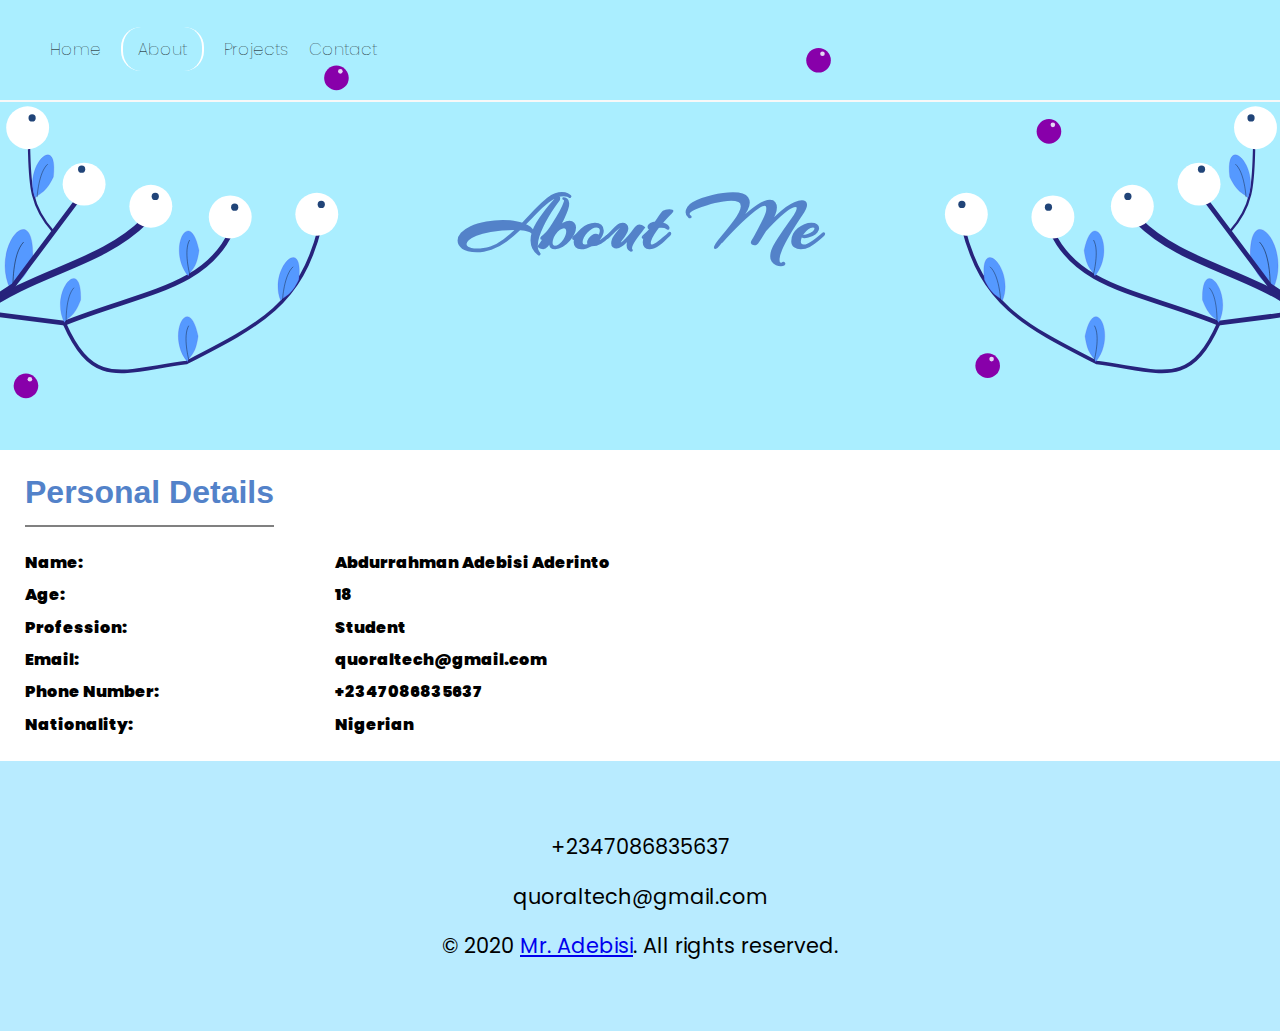
==== about.html @ 515f103b "Add files via upload" ====
<!DOCTYPE html>
<html lang="en">
  <head>
    <meta charset="UTF-8" />
    <meta name="viewport" content="width=device-width, initial-scale=1.0" />
    <link
      href="https://fonts.googleapis.com/css2?family=Poppins:wght@200&display=swap"
      rel="stylesheet"
    />
    <link href="https://fonts.googleapis.com/css2?family=Arizonia&display=swap" rel="stylesheet">
    <link rel="stylesheet" href="css/style.css" />
    <link rel="stylesheet" href="css/navbar.css" />
    <link rel="stylesheet" href="css/about.css" />
    <link rel="shorcut icon" type="image/x-icon" href="favicon.ico">
    <title>Adebisi Aderinto - Web Designer & Web developer</title>
  </head>
  <body>
    <div class="menu-wrap">
        <input type="checkbox" class="toggler" />
        <div class="hamburger"><div></div></div>
        <div class="menu">
          <div>
            <div class="nav-bar">
              <ul class="nav-links">
                <li><a href="index.html">Home</a></li>
                <li><a href="about.html" class="active">About</a></li>
                <li><a href="projects.html">Projects</a></li>
                <li><a href="contact.html">Contact</a></li>
              </ul>
            </div>
          </div>
        </div>
    </div>
    <div class="about">
        <h1>About Me</h1>
    </div>
    <h1 class="heading">Personal Details</h1>
    <div class="my-info">
        <div class="info">
            <p>Name:</p>
        </div>
        <div class="info">
            <p>Abdurrahman Adebisi Aderinto</p>
        </div>
        <div class="info">
            <p>Age:</p>
        </div>
        <div class="info">
            <p>18</p>
        </div>
        <div class="info">
            <p>Profession:</p>
        </div>
        <div class="info">
            <p>Student</p>
        </div>
        <div class="info">
            <p>Email:</p>
        </div>
        <div class="info">
            <p>quoraltech@gmail.com</p>
        </div>
        <div class="info">
            <p>Phone Number:</p>
        </div>
        <div class="info">
            <p>+2347086835637</p>
        </div>
        <div class="info">
            <p>Nationality:</p>
        </div>
        <div class="info">
            <p>Nigerian</p>
        </div>
    </div>
    <div class="footer">
        <p>+2347086835637</p>
        <p>quoraltech@gmail.com</p> 
        <p>© 2020 <a href="https://github.com/MrAdebisi">Mr. Adebisi</a>. All rights reserved.</p>
    </div>
  </body>
  <footer>
    <script src="js/index.js"></script>
  </footer>
</html>
---- css/style.css ----
*{
    box-sizing: border-box;
    margin: 0;
    padding: 0;
}
body{
    height: 100%;
    width: 100%;
}
h1{
    color: rgb(83, 130, 201);
}

.showcase{
    z-index: -1;
    height: 100vh;
    display: flex;
    flex-direction: column;
    justify-content: center;
    align-items: center;
    margin-bottom: 25px;
    background: url(../img/backdrop.svg);
    height: 100vh;
    width: 100%;
    z-index: -2;
    background-size: cover;
    background-position: center;
    background-repeat: no-repeat;
    justify-content: center;
}
.showcase img{
    width: 20%;
    margin: 0px 0px 20px 0px;
}
.showcase h1{
    color: rgb(5, 34, 71);
    font-size: 3em;
    font-family: 'Poppins', sans-serif;
    text-align: center;
}
.showcase h5{
    font-size: 1.5em;
}
.animateContainer{
    width: fit-content;
    height: fit-content;
    display: flex;
}
.showcase p{
    font-family: 'Poppins',sans-serif;
    font-size: calc(18px + 0.2vw);
}

.content{
    height: 100%;
    width: 100%;
    display: flex;
    flex-direction: column;
    align-items: center;
    justify-content: center;
    text-align: center;
    margin-bottom: 10px;
}
.content img{
    width: 30%;
    margin-bottom: 20px;
}
.content h2{
    font-size: 2em;
    font-family: 'Poppins', sans-serif;
}
.content-section-1{
    width: 100%;
    height: 100%;
}
.content-section-1 p{
    width: 25%;
    margin-left: auto;
    margin-right: auto;
    font-size: 1.2em;
    font-family: 'Poppins', sans-serif;
}
.content-section-2{
    width: 100%;
    height: 100%;
}
.web-design{
    display: flex;
    height: 100%;
    align-items: center;
    width: 100%;
    justify-content: center;
    text-align: center;
}
.web-design img{
    width: 20% !important;
    margin: 20px;
}
.web-design-text{
    width: 30%;
    display: flex;
    flex-direction: column;
    justify-content: center;
    align-items: center;
    text-align: left !important;
}
.web-design-text p{
    width: 100%;
    font-family: 'Poppins', sans-serif;
    font-size: 1.2em;
}
.web-design-text h2{
    width: 100%;
}
hr{
    color: black;
    width: 10%;
    margin: 50px auto;
    border-style: none;
    border-top-style: dotted;
    border-width: 5px;
}
.remark{
    height: 100%;
    width: 100%;
    margin: 20px auto 50px auto;
}
.remark h1{
    font-size: 3em;
    font-family: 'Poppins', sans-serif;
}
.remark p{
    width: 35%;
    margin: 10px auto 10px auto;
    font-family: 'Poppins', sans-serif;
    text-align: center;
    font-size: 1.2em;
}
.msg-btn{
    background-color: rgb(141, 141, 219);
    padding: 20px 30px 20px 30px;
    color: white;
    font-family: 'Poppins', sans-serif;
    font-size: 1.2em;
    border: none;
    border-radius: 10px;
    position: relative;
    top: 20px;
    text-decoration: none;
}
.msg-btn:hover{
    transition:all 0.3s ease;
    background-color: rgb(111, 111, 216);
}

.footer{
    height: 30vh;
    width: 100%;
    background-color: rgb(184, 235, 255);
    display: flex;
    flex-direction: column;
    align-items: center;
    justify-content: center;
    text-align: center;
}
.footer p{
    font-size: 1.3em;
    margin: 10px;
    font-family: 'Poppins', sans-serif;
}



@media only screen and (max-width:900px){
    .content-section-1 p{
        width: 50% !important;
    }
}
@media only screen and (max-width:800px){
    .web-design{
        flex-direction: column;
    }
}
@media only screen and (max-width:700px){
    .showcase img{
        width: 40%;
    }
    .content img{
        width: 50% !important;
    }
    .web-design-text{
        text-align: center !important;
        width: 50%;
    }

}
@media only screen and (max-width:600px){
    .footer{
        width: 80%;
        margin-left: auto;
        margin-right: auto;
    }
    .remark p{
        width: 50%;
    }
}
@media only screen and (max-width:400px){
    .remark p{
        width: 80%;
    }
}
---- css/navbar.css ----
:root {
    --primary-color:rgba(33, 116, 131, 0.445);
    --overlay-color: rgba(82, 119, 185, 0.514);
    --menu-speed: 0.75s;
}
*{
    box-sizing: border-box;
    margin: 0;
    padding: 0;
}
body{
    font-family: 'Roboto', sans-serif;
    line-height: 1.4;
    overflow-x: hidden !important;
    width: 100%;
    height: 100%;
    max-width: 100vw;
}
.menu-wrap ul{
    list-style: none;
}
.menu-wrap .toggler{
    position: absolute;
    top: 0;
    left: 0;
    z-index: 2;
    cursor: pointer;
    width: 50px;
    height: 50px;
    opacity: 0;
}

.menu-wrap{
    position: absolute;
    top: 0px;
    left: 0px;
    z-index: 6;
}
.nav-bar li{
    display: inline;
}
.nav-bar{
    position: absolute;
    z-index: 5;
    height: 10vh;
    display: flex;
    align-items: center;
    justify-content: left;
    width:100vw;
    padding: 50px;
    border-bottom:2px solid rgb(248, 248, 248) ;
}
.sticky{
    position: fixed !important;
    top: 0 !important;
    background-color: rgb(184, 235, 255);
}
.nav-links{
    display: flex;
    align-items: center;
}
.nav-links a{
    margin: 0px 20px 0px 0px;
    color: black;
    z-index: 5;
    font-size: 1.05em;
    text-decoration: none;
    font-family: 'Poppins', sans-serif;
    font-weight: lighter;
}
.active{
    border-radius: 20px;
    padding: 10px 15px;
    border-left: 2px solid white;
    border-right: 2px solid white;
}
.nav-links h4{
    font-family: 'Cinzel', serif;
    color: white;
    padding: 10px 30px 10px 10px;
    border-right: 2px solid white;
    margin-left: 10px;
    margin-right: 30px;
}
.nav-links a:hover{
    transition: all 300ms ease;
    border-bottom: 2px solid white;
    padding-left: 0.25rem;
    padding-right: 0.25rem;
    border-radius: 10px;
}
@media only screen and (max-width:600px){
    .logo-text{
        transform: scale(0);
    }
    .nav-bar{
        background-color: transparent !important;
        display: flex;
        height: 100%;
        width: 100%;
        border-bottom: none;
    }
    .nav-links a{
        color: white;
        font-size: 1.5em;
        margin: 0px !important;
        overflow: visible !important;
    }
    .nav-links{
        display: grid;
        grid-template-columns: 1fr;
        grid-template-rows: auto;
        height: 50%;
        width: 100%;
        justify-content: center;
        align-items: center;
        margin-left: auto;
        margin-right: auto;
    }
    .menu-wrap{
        width: 100%;
        position: fixed !important;
        height: 8vh;
        background-color: rgb(125, 167, 247);
        border-bottom: 2px solid rgb(0, 70, 102);
    }
    .menu-wrap .hamburger{ /*the hamburger*/
        position: absolute;
        top: -5px;
        left: 0;
        z-index: 1;
        width: 40px;
        height: 60px;
        background: transparent;
        display: flex;
        align-items: center;
        justify-content: center;
        margin: 0px 0px 0px 15px;
    }
    
    /*Hamburger Line*/
    
    .menu-wrap .hamburger > div{
        position: relative;
        width: 100%;
        height: 5px;
        background-color: rgb(248, 248, 248);
        display: flex;
        align-items: center;
        justify-content: center;
        transition:all 0.4s ease;
    }
    
    
    /*Top and Bottom Lines*/
    .menu-wrap .hamburger > div:before,
    .menu-wrap .hamburger > div:after{
        content: '';
        position: absolute;
        z-index: 1;
        top: -10px;
        width: 100%;
        height: 5px;
        background: inherit;
    }
    
    .menu-wrap .hamburger > div:after{
        top: 10px;
    }
    
    /*Toggle animate*/
    .menu-wrap .toggler:checked + .hamburger > div{/* the + sign is used because you don't wanna style the box itself but the hamburger div*/
        transform: rotate(135deg);
        


    }
    /*Turn Lines into X*/
    .menu-wrap .toggler:checked + .hamburger > div:before, 
    .menu-wrap .toggler:checked + .hamburger > div:after{
        top: 0;
        transform: rotate(90deg);


     
    }
    
    /*Rotate on hover when checked*/
    .menu-wrap .toggler:checked:hover + .hamburger > div{
        transform: rotate(225deg);

    }
    
    /*Show Menu*/
    .menu-wrap .toggler:checked ~ .menu{
        visibility: visible;
    }
    
    .menu-wrap .toggler:checked ~ .menu > div{
        transform: scale(1);
        transition-duration: var(--menu-speed);
    }
    
    .menu-wrap .toggler:checked ~ .menu > div > div{
        opacity: 1;
        transition:opacity 0.4s ease ;
    }
    
    
    .menu-wrap .menu{
        position: fixed;
        top: 0;
        left: 0;
        width: 100%;
        height: 100%;
        visibility: hidden;
        overflow: hidden;
        display: flex;
        align-items: center;
        justify-content: center;
    }
    
    .menu-wrap .menu > div{
        background: var(--overlay-color);
        border-radius: 50%;
        width: 200vw;
        height: 200vw;
        display: flex;
        flex: none;
        align-items: center;
        justify-content: center;
        transform: scale(0);
        transition: all 0.4s ease;
    }
    
    .menu-wrap .menu > div > div{
        text-align: center;
        max-width: 90vw;
        max-height: 100vh;
        opacity: 0;
        transition: opacity 0.4s ease;
    }
    }
---- css/about.css ----
*{
    box-sizing: border-box;
    margin: 0;
    padding: 0;
}
body{
    height: 100%;
    width: 100%;
}
.about{
    height: 50vh;
    width: 100%;
    background: url(../img/About.svg);
    background-size: cover;
    background-position: center;
    background-repeat: no-repeat;
    display: flex;
    align-items: center;
    justify-content: center;
}
.about h1{
    font-size: 5em;
    font-family: 'Arizonia', cursive;
    text-align: center;
}
.my-info{
    display: grid;
    grid-template-columns: 1fr 3fr;
    grid-template-rows: auto;
    justify-content: left;
    align-items: center;
    padding: 20px;
}
.my-info p{
    font-size: 1em;
    margin: 5px;
    color: black;
    font-weight: 900;
    font-family: 'Poppins', sans-serif;
}
.heading{
    padding: 20px 0 10px 0;
    border-bottom: 2px solid grey;
    display: inline-block;
    margin-left: 25px;
}
@media only screen and (max-width:700px){
    .my-info{
        grid-template-columns: 1fr 1fr;
    }
}
@media only screen and (max-width:400px){
    .about h1{
        font-size: 4em;
    }
}
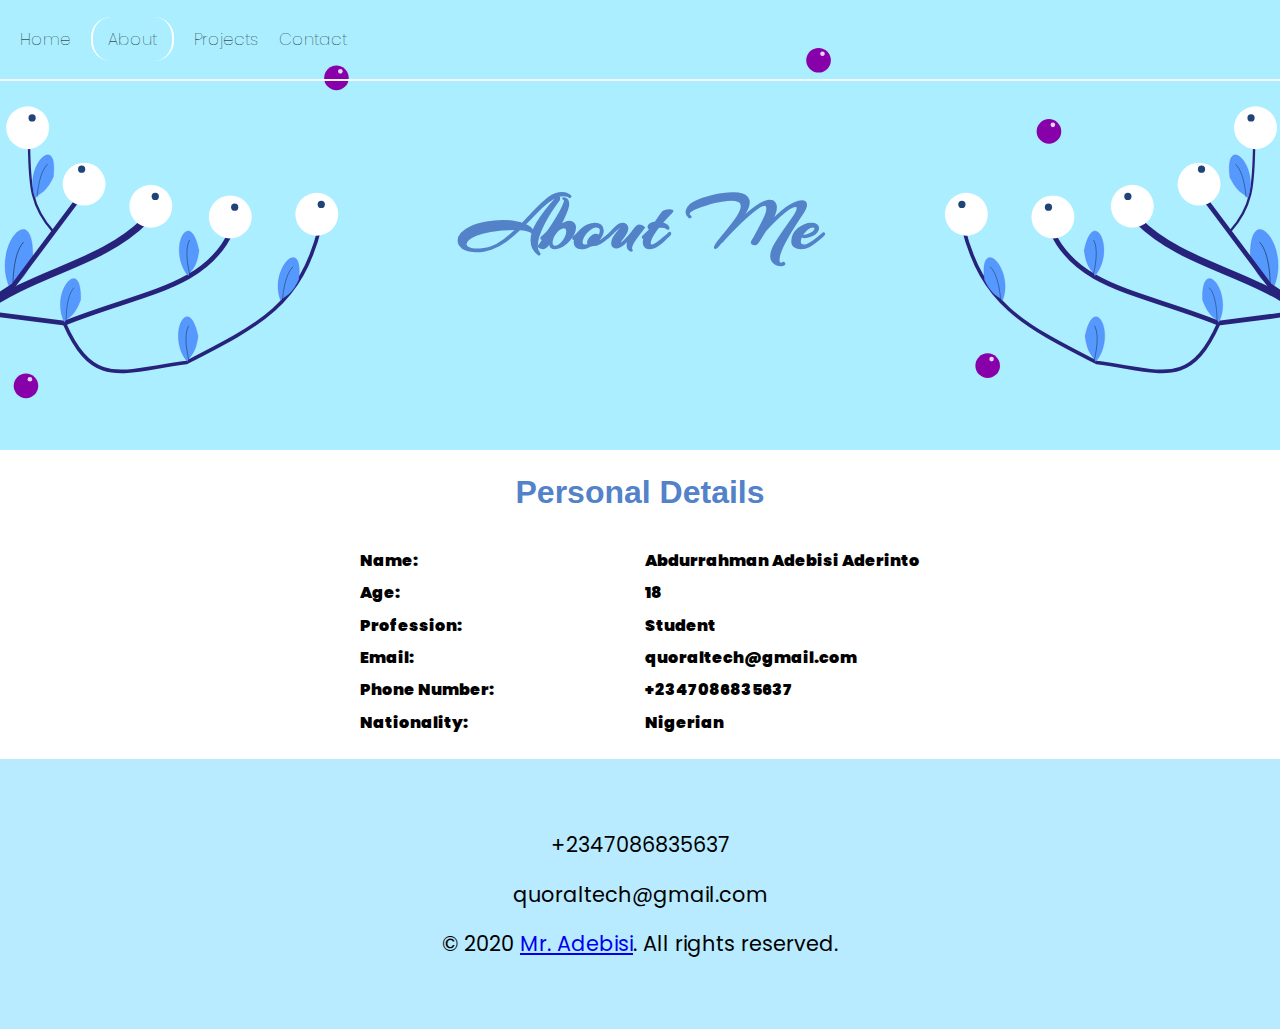
==== commit 40dd05fc: "Update about.html" ====
--- a/about.html
+++ b/about.html
@@ -34,8 +34,9 @@
     <div class="about">
         <h1>About Me</h1>
     </div>
-    <h1 class="heading">Personal Details</h1>
-    <div class="my-info">
+    <div class="aboutContent">
+      <h1 class="heading">Personal Details</h1>
+      <div class="my-info">
         <div class="info">
             <p>Name:</p>
         </div>
@@ -73,6 +74,7 @@
             <p>Nigerian</p>
         </div>
     </div>
+    </div>
     <div class="footer">
         <p>+2347086835637</p>
         <p>quoraltech@gmail.com</p> 
--- a/css/navbar.css
+++ b/css/navbar.css
@@ -42,12 +42,12 @@
 .nav-bar{
     position: absolute;
     z-index: 5;
-    height: 10vh;
+    height: 9vh;
+    padding: 20px;
     display: flex;
     align-items: center;
     justify-content: left;
     width:100vw;
-    padding: 50px;
     border-bottom:2px solid rgb(248, 248, 248) ;
 }
 .sticky{
@@ -240,4 +240,4 @@
         opacity: 0;
         transition: opacity 0.4s ease;
     }
-    }+    }
--- a/css/about.css
+++ b/css/about.css
@@ -23,12 +23,17 @@
     font-family: 'Arizonia', cursive;
     text-align: center;
 }
+.aboutContent{
+    width: fit-content;
+    margin: 0 auto;
+}
 .my-info{
     display: grid;
-    grid-template-columns: 1fr 3fr;
+    grid-template-columns: 3fr 3fr;
     grid-template-rows: auto;
-    justify-content: left;
+    justify-content: center;
     align-items: center;
+    width: fit-content;
     padding: 20px;
 }
 .my-info p{
@@ -40,9 +45,11 @@
 }
 .heading{
     padding: 20px 0 10px 0;
-    border-bottom: 2px solid grey;
     display: inline-block;
-    margin-left: 25px;
+    margin: 0 auto;
+    width: 100%;
+    text-align: center;
+    
 }
 @media only screen and (max-width:700px){
     .my-info{
